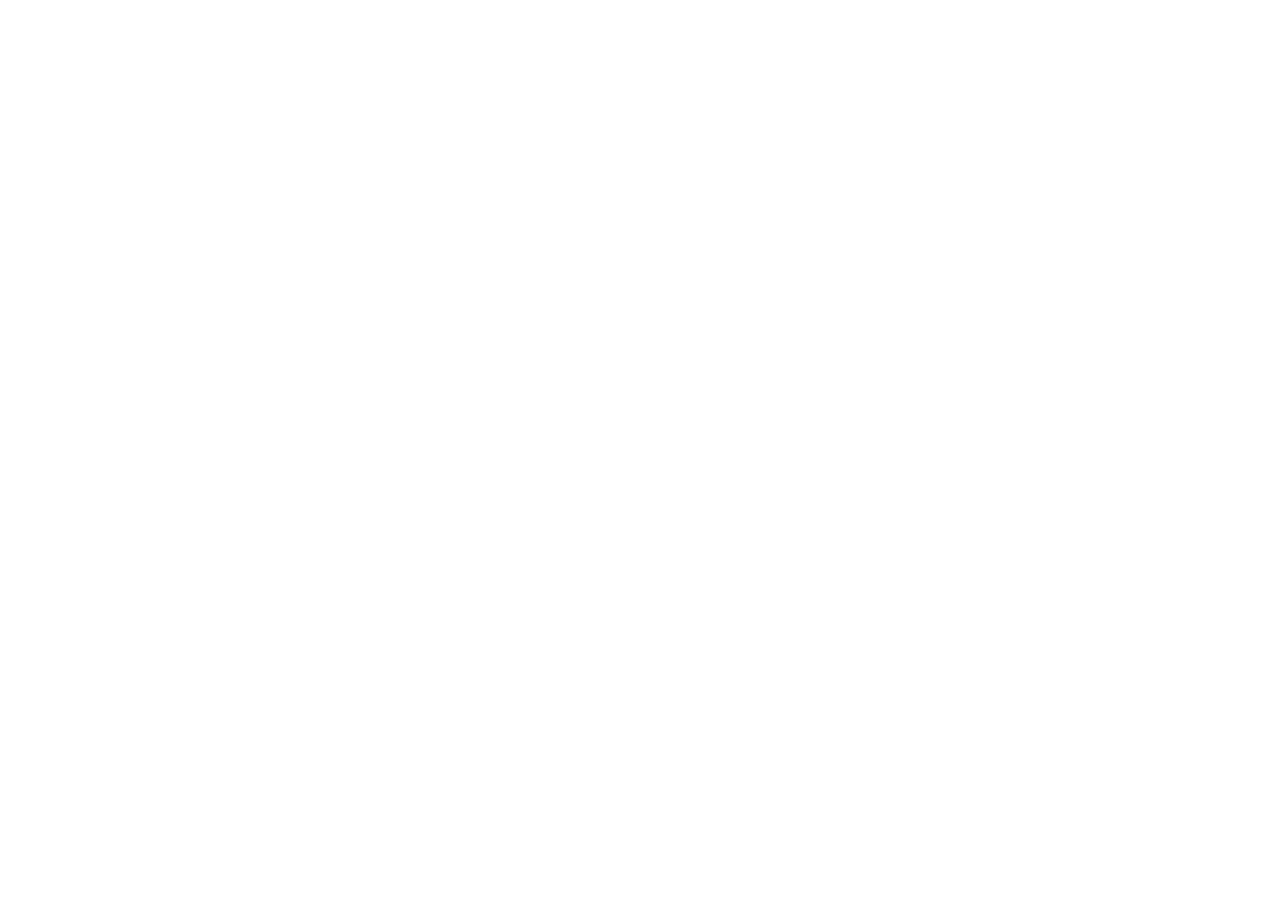
==== js/index.html @ f4fcd4d5 "tartiblandi" ====
<!DOCTYPE html>
<html lang="en">
<head>
    <meta charset="UTF-8">
    <meta name="viewport" content="width=device-width, initial-scale=1.0">
    <title>Document</title>
</head>

<body>
    <script
        src="index.js">
    </script>
</body>
</html>
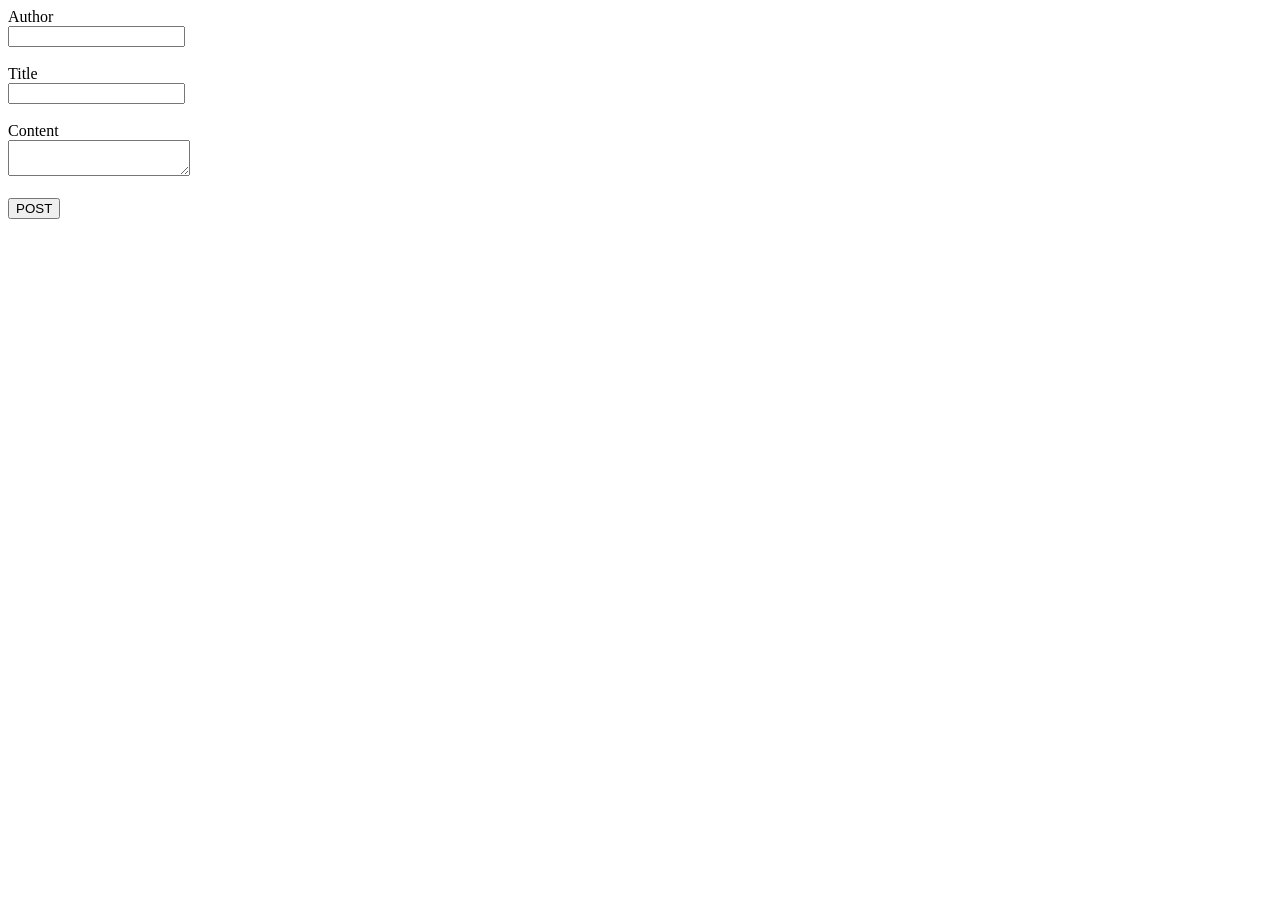
==== commit 34e4dadb: "mashq" ====
--- a/js/index.html
+++ b/js/index.html
@@ -1,14 +1,31 @@
-<!DOCTYPE html>
+<!doctype html>
 <html lang="en">
-<head>
-    <meta charset="UTF-8">
-    <meta name="viewport" content="width=device-width, initial-scale=1.0">
+  <head>
+    <meta charset="UTF-8" />
+    <meta name="viewport" content="width=device-width, initial-scale=1.0" />
     <title>Document</title>
-</head>
+  </head>
 
-<body>
-    <script
-        src="index.js">
-    </script>
-</body>
-</html>+  <body>
+    <form>
+      <label for="author">Author</label>
+      <br />
+      <input type="text" class="author" />
+      <br />
+      <br />
+      <label for="title">Title</label>
+      <br />
+      <input type="text" class="title" />
+      <br />
+      <br />
+      <label for="content">Content</label>
+      <br />
+      <textarea class="content"></textarea>
+      <br />
+      <br />
+      <button class="btn">POST</button>
+    </form>
+
+    <script src="index.js"></script>
+  </body>
+</html>
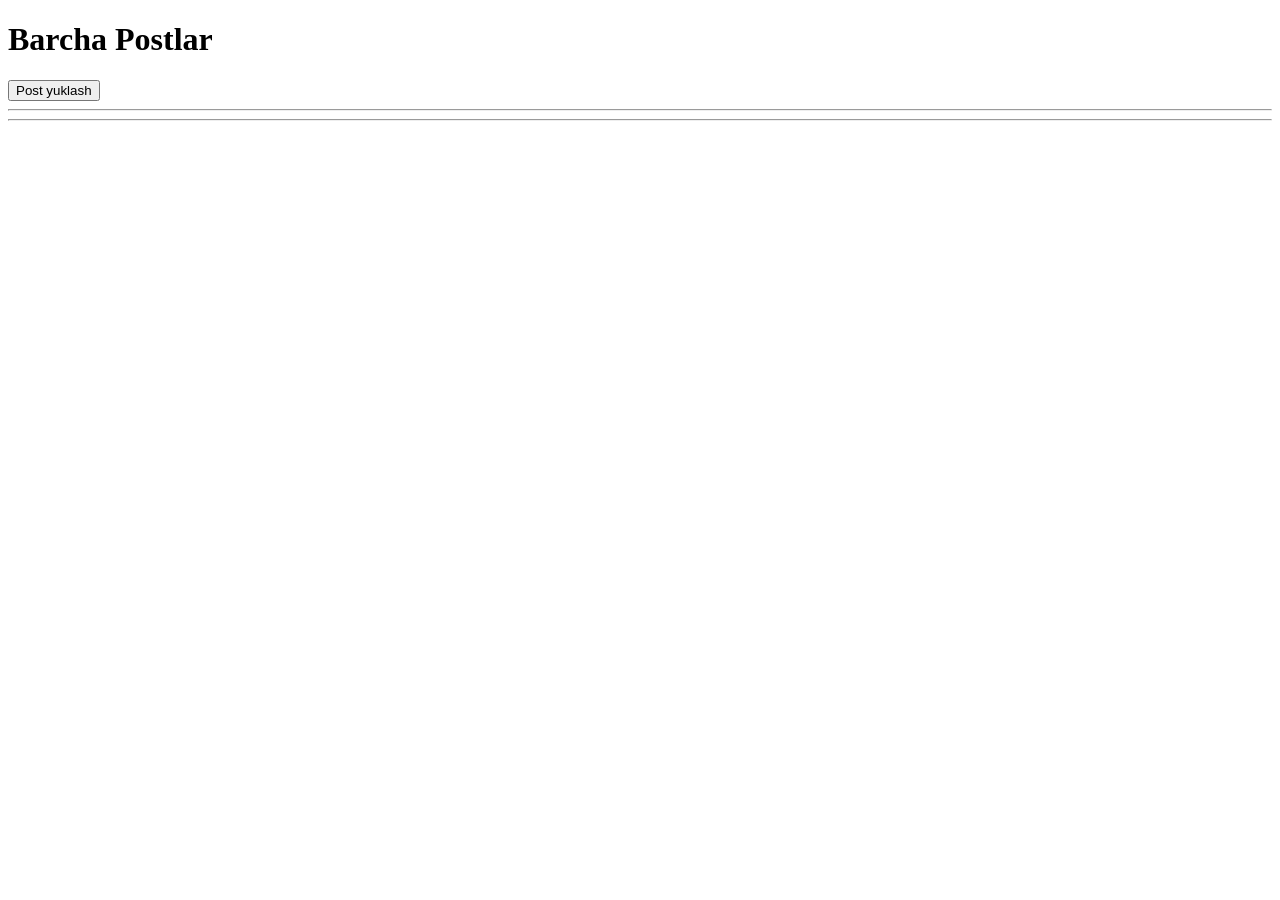
==== commit 420430db: "14-may" ====
--- a/js/index.html
+++ b/js/index.html
@@ -7,24 +7,31 @@
   </head>
 
   <body>
-    <form>
+    <!-- <form>
       <label for="author">Author</label>
       <br />
-      <input type="text" class="author" />
+      <input type="text" id="author" class="author" />
       <br />
       <br />
       <label for="title">Title</label>
       <br />
-      <input type="text" class="title" />
+      <input type="text" id="title" class="title" />
       <br />
       <br />
       <label for="content">Content</label>
       <br />
-      <textarea class="content"></textarea>
+      <textarea id="content" class="content"></textarea>
       <br />
       <br />
-      <button class="btn">POST</button>
-    </form>
+      <button class="btn_post">POST</button>
+      <button class="btn_delate">DELETE</button>
+    </form> -->
+
+    <h1>Barcha Postlar</h1>
+    <button class="btn_get">Post yuklash</button>
+    <hr />
+    <hr />
+    <div id="postlar"></div>
 
     <script src="index.js"></script>
   </body>
